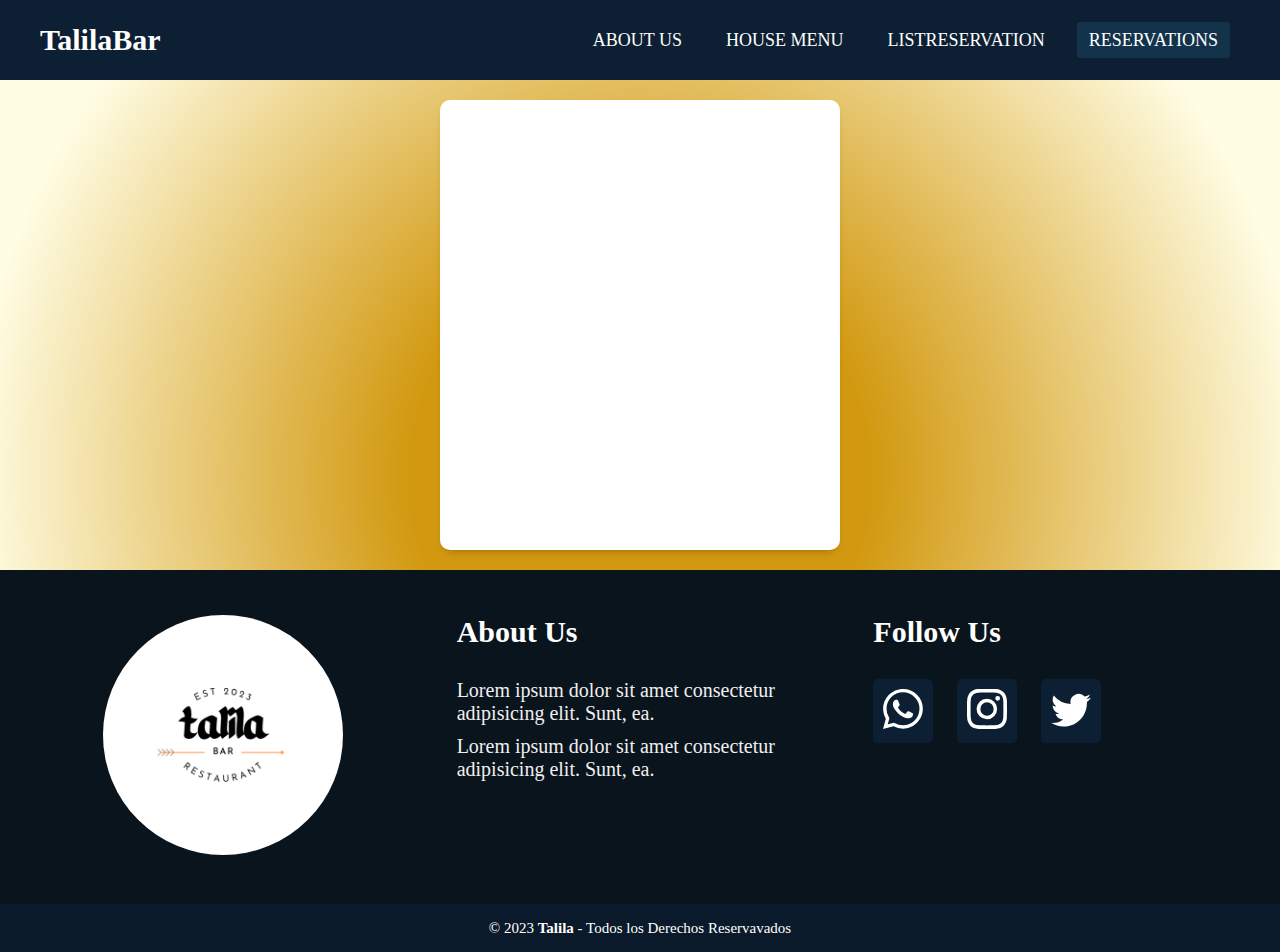
==== ListReservation.html @ 4cd45d46 "envio de datos al localstorage" ====
<!DOCTYPE html>
<html lang="en">
<head>
    <meta charset="UTF-8">
    <link rel="stylesheet" href="estilos/footer.css">
    <link rel="stylesheet" href="estilos/menu.css">
    <link rel="stylesheet" href="estilos/Reservacion.css">
    <link rel="icon" href="icon/piedra.ico" type="image/x-icon">
    <meta http-equiv="X-UA-Compatible" content="IE=edge">
    <meta name="viewport" content="width=device-width, initial-scale=1.0">
    <title>List-Reservation</title>
</head>
<body>
    <div class="container">
        <header class="header">
            <nav class="nav">
                <a href="index.html" class="logo nav-link">TalilaBar</a>
                <label for="checkbox" class="hamburger">
                  <input type="checkbox" id="checkbox">
                  <span class="line line--top"></span>
                  <span class="line line--midle"></span>
                  <span class="line line--bottom"></span>
                </label>
                <ul class="nav-menu">
                  <li class="nav-menu-item">
                    <a href="#about us" class="nav-menu-link nav-link">About Us</a>
                  </li>
                  <li class="nav-menu-item">
                    <a href="#" class="nav-menu-link nav-link">House Menu</a>
                  </li>
                  <li class="nav-menu-item">
                    <a href="ListReservation.html" class="nav-menu-link nav-link">ListReservation</a>
                  </li>
                  <li class="nav-menu-item">
                    <a href="reservaciones.html" class="nav-menu-link nav-link nav-menu-link_activate">Reservations</a>
                  </li>
                </ul>
              </nav>
        </header>
        <main class="main">
            <section>
                <table class="tabla">

                </table>
            </section>
            <footer class="footer">
              <a name="about us"></a>
              <a name="redes"></a>
              <div class="grupo-1">
                <div class="box">
                  <figure>
                    <a href="#">
                      <img src="imagenes/talila.png" alt="logo">
                    </a>
                  </figure>
                </div>
                <div class="box">
                  <h2>About Us
                  </h2>
                  <p>Lorem ipsum dolor sit amet consectetur adipisicing elit. Sunt, ea. </p>
                  <p>Lorem ipsum dolor sit amet consectetur adipisicing elit. Sunt, ea. </p>
                </div>
                <div class="box">
                  <h2>Follow Us</h2>
                  <div class="red-social">
                    <a href="" class=""><svg xmlns="http://www.w3.org/2000/svg" width="40" height="40" fill="currentColor" class="bi bi-whatsapp" viewBox="0 0 16 16">
                      <path d="M13.601 2.326A7.854 7.854 0 0 0 7.994 0C3.627 0 .068 3.558.064 7.926c0 1.399.366 2.76 1.057 3.965L0 16l4.204-1.102a7.933 7.933 0 0 0 3.79.965h.004c4.368 0 7.926-3.558 7.93-7.93A7.898 7.898 0 0 0 13.6 2.326zM7.994 14.521a6.573 6.573 0 0 1-3.356-.92l-.24-.144-2.494.654.666-2.433-.156-.251a6.56 6.56 0 0 1-1.007-3.505c0-3.626 2.957-6.584 6.591-6.584a6.56 6.56 0 0 1 4.66 1.931 6.557 6.557 0 0 1 1.928 4.66c-.004 3.639-2.961 6.592-6.592 6.592zm3.615-4.934c-.197-.099-1.17-.578-1.353-.646-.182-.065-.315-.099-.445.099-.133.197-.513.646-.627.775-.114.133-.232.148-.43.05-.197-.1-.836-.308-1.592-.985-.59-.525-.985-1.175-1.103-1.372-.114-.198-.011-.304.088-.403.087-.088.197-.232.296-.346.1-.114.133-.198.198-.33.065-.134.034-.248-.015-.347-.05-.099-.445-1.076-.612-1.47-.16-.389-.323-.335-.445-.34-.114-.007-.247-.007-.38-.007a.729.729 0 0 0-.529.247c-.182.198-.691.677-.691 1.654 0 .977.71 1.916.81 2.049.098.133 1.394 2.132 3.383 2.992.47.205.84.326 1.129.418.475.152.904.129 1.246.08.38-.058 1.171-.48 1.338-.943.164-.464.164-.86.114-.943-.049-.084-.182-.133-.38-.232z"/>
                    </svg></a>
                    <a href="" class=""><svg xmlns="http://www.w3.org/2000/svg" width="40" height="40" fill="currentColor" class="bi bi-instagram" viewBox="0 0 16 16">
                      <path d="M8 0C5.829 0 5.556.01 4.703.048 3.85.088 3.269.222 2.76.42a3.917 3.917 0 0 0-1.417.923A3.927 3.927 0 0 0 .42 2.76C.222 3.268.087 3.85.048 4.7.01 5.555 0 5.827 0 8.001c0 2.172.01 2.444.048 3.297.04.852.174 1.433.372 1.942.205.526.478.972.923 1.417.444.445.89.719 1.416.923.51.198 1.09.333 1.942.372C5.555 15.99 5.827 16 8 16s2.444-.01 3.298-.048c.851-.04 1.434-.174 1.943-.372a3.916 3.916 0 0 0 1.416-.923c.445-.445.718-.891.923-1.417.197-.509.332-1.09.372-1.942C15.99 10.445 16 10.173 16 8s-.01-2.445-.048-3.299c-.04-.851-.175-1.433-.372-1.941a3.926 3.926 0 0 0-.923-1.417A3.911 3.911 0 0 0 13.24.42c-.51-.198-1.092-.333-1.943-.372C10.443.01 10.172 0 7.998 0h.003zm-.717 1.442h.718c2.136 0 2.389.007 3.232.046.78.035 1.204.166 1.486.275.373.145.64.319.92.599.28.28.453.546.598.92.11.281.24.705.275 1.485.039.843.047 1.096.047 3.231s-.008 2.389-.047 3.232c-.035.78-.166 1.203-.275 1.485a2.47 2.47 0 0 1-.599.919c-.28.28-.546.453-.92.598-.28.11-.704.24-1.485.276-.843.038-1.096.047-3.232.047s-2.39-.009-3.233-.047c-.78-.036-1.203-.166-1.485-.276a2.478 2.478 0 0 1-.92-.598 2.48 2.48 0 0 1-.6-.92c-.109-.281-.24-.705-.275-1.485-.038-.843-.046-1.096-.046-3.233 0-2.136.008-2.388.046-3.231.036-.78.166-1.204.276-1.486.145-.373.319-.64.599-.92.28-.28.546-.453.92-.598.282-.11.705-.24 1.485-.276.738-.034 1.024-.044 2.515-.045v.002zm4.988 1.328a.96.96 0 1 0 0 1.92.96.96 0 0 0 0-1.92zm-4.27 1.122a4.109 4.109 0 1 0 0 8.217 4.109 4.109 0 0 0 0-8.217zm0 1.441a2.667 2.667 0 1 1 0 5.334 2.667 2.667 0 0 1 0-5.334z"/>
                    </svg></a>
                    <a href="" class=""><svg xmlns="http://www.w3.org/2000/svg" width="40" height="40" fill="currentColor" class="bi bi-twitter" viewBox="0 0 16 16">
                      <path d="M5.026 15c6.038 0 9.341-5.003 9.341-9.334 0-.14 0-.282-.006-.422A6.685 6.685 0 0 0 16 3.542a6.658 6.658 0 0 1-1.889.518 3.301 3.301 0 0 0 1.447-1.817 6.533 6.533 0 0 1-2.087.793A3.286 3.286 0 0 0 7.875 6.03a9.325 9.325 0 0 1-6.767-3.429 3.289 3.289 0 0 0 1.018 4.382A3.323 3.323 0 0 1 .64 6.575v.045a3.288 3.288 0 0 0 2.632 3.218 3.203 3.203 0 0 1-.865.115 3.23 3.23 0 0 1-.614-.057 3.283 3.283 0 0 0 3.067 2.277A6.588 6.588 0 0 1 .78 13.58a6.32 6.32 0 0 1-.78-.045A9.344 9.344 0 0 0 5.026 15z"/>
                    </svg></a>
                  </div>
                </div>
              </div>
              <div class="grupo-2">
                <small>&copy; 2023 <b>Talila</b> - Todos los Derechos Reservavados</small>
              </div>
            </footer>
        </main>
    </div>
    <script src="script/EnvioDatos.js"></script>
    <script src="script/script.js"></script>
</body>
</html>
---- estilos/footer.css ----
.footer{
    width: 100%;
    background-color: #0a141d;
}
.footer .grupo-1{
    width: 100%;
    max-width: 1200px;
    margin: auto;

    display: grid;
    grid-template-columns: repeat(3,1fr);
    grid-gap: 50px;
    padding: 45px 0;
}
.footer .grupo-1 .box figure{
    width: 100%;
    height: 100%;
    display: flex;
    justify-content: center;
    align-items: center;

}
.footer .grupo-1 .box figure img{
    width: 240px;
    border-radius: 50%;
    animation: morph 3.5s linear infinite;
}

@keyframes morph {
    0%,
    100%{
        border-radius:
        40% 60% 70% 30% /
        40% 40% 60% 50%;
    }
    34%{
        border-radius:
        70% 30% 50% 50% /
        30% 30% 70% 70%;
    }
    67%{
        border-radius:
        100% 60% 60% 100% /
        100% 100% 60% 60%;
    }
}

.footer .grupo-1 .box h2{
    color: white;
    margin-bottom: 30px;
    font-size: 30px;
}
.footer .grupo-1 .box p{
    color: #efefef;
    margin-bottom: 10px;
    font-size: 20px;
}
.footer .grupo-1 .box .red-social a {
    display: inline-block;
    text-decoration: none;
    margin-right: 20px;
    color: white;
    background-color: #0d2033;
    padding: 10px;
    text-align: center;
    border-radius: 5px;
    transition: all 300ms ease;
}
.footer .grupo-1 .box .red-social a:hover{
    color: aqua;
}
.footer .grupo-2{
    background-color: #0a1a2a;
    padding: 15px 10px;
    text-align: center;
    color: white;
}
.footer .grupo-2 small{
    font-size: 15px;
}
@media screen and (max-width:800px){
    .footer .grupo-1{
        width: 90%;
        grid-template-columns: repeat(1, 1fr);
        grid-gap: 30px;
        padding: 35px 0;
    }
}
---- estilos/menu.css ----
*{
    margin: 0;
    padding: 0;
}
.header{
    background: #0d2033;
    height: 80px;
}
.nav{
    display: flex;
    justify-content: space-between;
}
.nav-link{
    color: white;
    text-decoration: none;
    transition: all 0.5s;
}
.logo{
    font-family:Georgia, 'Times New Roman', Times, serif;
    font-size: 30px;
    font-weight: bold;
    padding: 0 40px;
    line-height: 80px;
}
.nav-menu{
    display: flex;
    margin-right: 40px;
    list-style: none;
}
.nav-menu-item{
    font-size: 18px;
    margin: 0 10px;
    line-height: 80px;
    text-transform: uppercase;
    width: max-content;
}
.nav-menu-link{
    padding: 8px 12px;
    border-radius: 3px;
}
.nav-menu-link:hover,
.nav-menu-link_activate{
    background: #12334b;
    transition: 0.5s;
}
/* hambu */
#checkbox{
    display: none;
}
.hamburger{
    padding:  25px 45px ;
    position: relative;
    display: none;
    cursor: pointer;
}
.line{
    position: absolute;
    width: 25px;
    height: 3px;
    background-color: white;
    border-radius: 3px;
    transition: transform 0.25s, opacity 0.35s;
}
.line--top{
    transform: translateY(-7px);
}
.line--bottom{
    transform: translateY(7px);
}
#checkbox:checked~.line--top{
    transform: rotate(45deg);
}
#checkbox:checked~.line--midle{
    transform: translateX(16px);
    opacity: 0;
}
#checkbox:checked~.line--bottom{
    transform: rotate(-45deg);
}
@media (max-width:925px) {
    .header{
        height: 60px;
    }
    .logo{
        font-size: 25px;
        font-weight: bold;
        padding: 0 20px;
        line-height: 60px;
    }
    .nav-menu{
        position: relative;
        flex-direction: column;
        align-items: center;
        margin: 0;
        background-color: #2c3e50;
        position: fixed;
        top: 60px;
        width: 100%;
        padding: 20px 0;

        height: 100%;
        overflow-y: auto;

        left: 100%;
        transition: left 0.5s;
    }
    .nav-menu-item{
        line-height: 70px;
        font-size: 25px;
    }
    .nav-menu-link:hover,
    .nav-menu-link_activate{
        background: none;
        color: #83c5f7;
    }
    .hamburger{
        display: block;
    }
    .header.active{
        position:fixed;
        width: 100%;
    }
    .nav-menu.active{
        left: 0px;
    }
}
---- estilos/Reservacion.css ----
* {
    margin: 0;
    padding: 0;
}

body {
    background: rgb(210, 153, 16);
    background: radial-gradient(circle, rgba(210, 153, 16, 1) 29%, rgba(255, 253, 228, 1) 84%);
}
html{
    scroll-behavior:smooth;
}
section {
    padding: 20px 5%;
    display: flex;
    align-items: center;
    justify-content: center;
}

.form {
    background-color: white;
    padding: 2.5em 4em;
    border-radius: 10px;
    box-shadow: 0 5px 10px -5px rgb(0 0 0 / 30%);
    text-align: center;
}

.form_title {
    font-size: 2rem;
    margin-bottom: .5rem;
}

.form_container {
    margin-top: 1em;
    display: grid;
    gap: 2.5em;
}
.form.active {
    display: none;
}
.form_group {
    position: relative;
    --color: #5757577e;
}

.form_input {
    width: 100%;
    background: none;
    color: #706c6c;
    font-size: 1rem;
    padding: .6em 0;
    border: none;
    outline: none;
    border-bottom: 1px solid var(--color);
}

.form_input:focus + .form_label,
.form_input:not(:placeholder-shown) + .form_label {
    transform: translateY(-12px) scale(.7);
    transform-origin: left top;
    color: #3866f2;
}

.form_label {
    color: var(--color);
    cursor: pointer;
    position: absolute;
    top: 0;
    left: 5px;
    transform: translateY(10px);
    transition: transform .5s, color .3s;
}
.form_submit{
    background: #3866f2;
    color: white;
    font-weight: 300;
    font-size: 1rem;
    padding: .7em 0;
    border: none;
    border-radius: .5em;
}
.form_line{
    position: absolute;
    bottom: 0;
    left: 0;
    width: 100%;
    height: 1px;
    background: #3866f2;
    transform: scale(0);
    transform: left bottom;
    transition: transform .4s;
}
.form_input:focus ~ .form_line,
.form_input:not(:placeholder-shown) ~ .form_line {
    transform: scale(1);
}

/* list reservacion */
.tabla{
    background-color: white;
    width: 400px;
    height: 450px;
    padding: 2.5em 4em;
    border-radius: 10px;
    box-shadow: 0 5px 10px -5px rgb(0 0 0 / 30%);
    text-align: center;
}
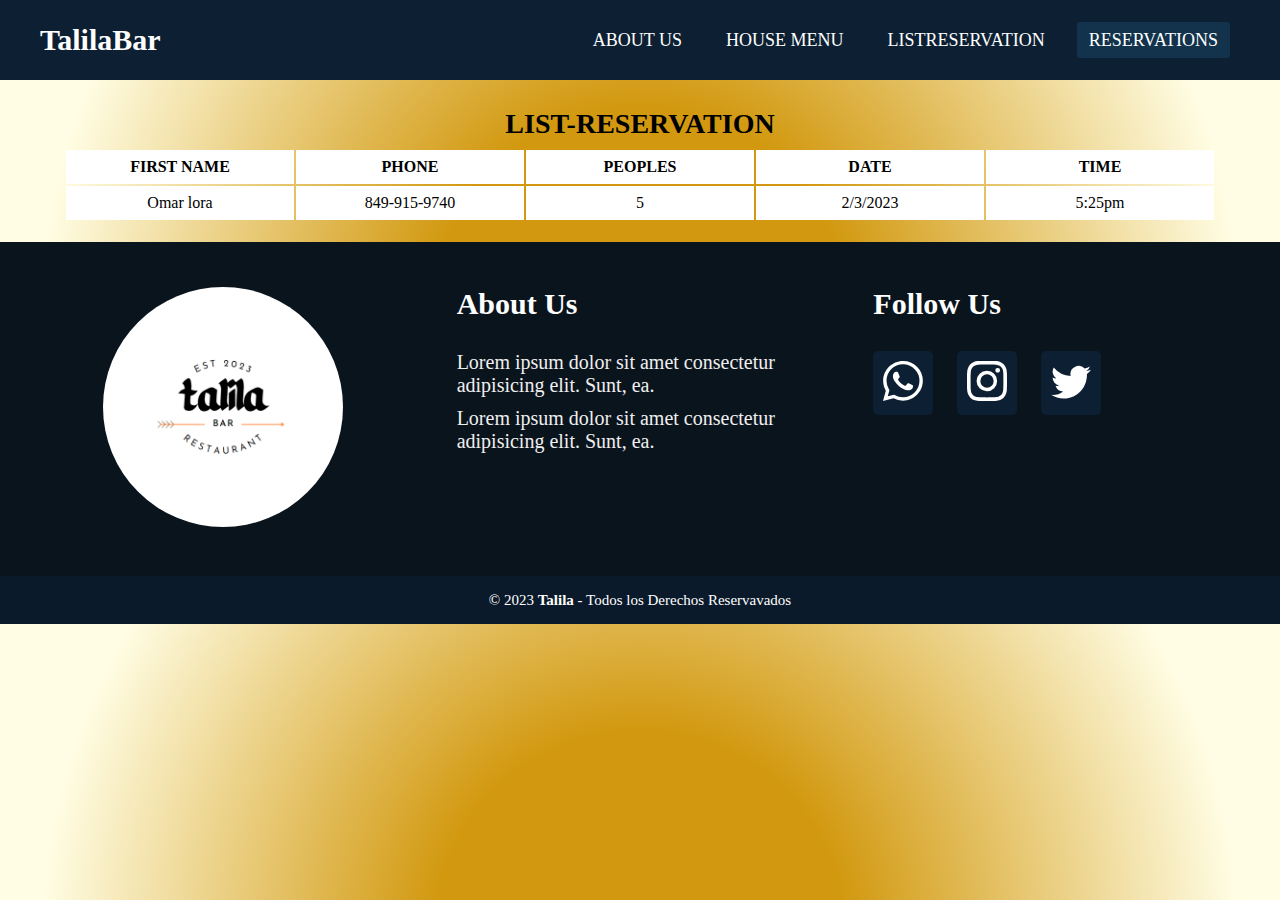
==== commit 9fe48cab: "mas o menos bien" ====
--- a/ListReservation.html
+++ b/ListReservation.html
@@ -39,8 +39,30 @@
         </header>
         <main class="main">
             <section>
-                <table class="tabla">
-
+                <table class="tabla" id="listaR">
+                  <thead class="cab">
+                    <caption>List-Reservation</caption>
+                    <tr>
+                      <th>First Name</th>
+                      <th>Phone</th>
+                      <th>Peoples</th>
+                      <th>Date</th>
+                      <th>Time</th>
+                      <!-- <th>Edit</th>
+                      <th>Delete</th> -->
+                    </tr>
+                  </thead>
+                  <tbody class="tbody" id="tbody">
+                    <tr>
+                      <td data-label="First Name">Omar lora</td>
+                      <td data-label="Phone">849-915-9740</td>
+                      <td data-label="Peoples">5</td>
+                      <td data-label="Date">2/3/2023</td>
+                      <td data-label="Time">5:25pm</td>
+                      <!-- <td data-label="Edit">edit</td>
+                      <td data-label="Delete">delet</td> -->
+                    </tr>
+                  </tbody>
                 </table>
             </section>
             <footer class="footer">
@@ -81,7 +103,7 @@
             </footer>
         </main>
     </div>
-    <script src="script/EnvioDatos.js"></script>
+    <!-- <script src="script/EnvioDatos.js"></script> -->
     <script src="script/script.js"></script>
 </body>
 </html>--- a/estilos/Reservacion.css
+++ b/estilos/Reservacion.css
@@ -97,11 +97,61 @@
 
 /* list reservacion */
 .tabla{
-    background-color: white;
-    width: 400px;
-    height: 450px;
-    padding: 2.5em 4em;
+    width: 100%;
+    /* border: solid 1px rgb(226, 19, 19); */
     border-radius: 10px;
-    box-shadow: 0 5px 10px -5px rgb(0 0 0 / 30%);
+    /* border-collapse: collapse; */
+    margin: 0;
+    padding: 0;
+    table-layout: fixed;
+}
+.tabla caption{
+    font-size: 28px;
+    text-transform: uppercase;
+    font-weight: bold;
+    margin: 8px 0px;
+}
+.tabla tr{
+    background-color: #ffffff;
+}
+.tabla th, .tabla td{
+    font-size: 16px;
+    padding: 8px;
     text-align: center;
 }
+.tabla thead, th{
+    text-transform: uppercase;
+    background-color: #ffffff;
+}
+@media(max-width:645px) {
+    .tabla{
+        border: 0;
+    }
+    .tabla caption {
+        font-size: 22px;
+    }
+    .tabla th{
+        display: none;
+    }
+    .tabla tr{
+        margin-bottom:8px ;
+        display: block;
+    }
+    .tabla td{
+        font-size: 12px;
+    }
+    .tabla td{
+        display: block;
+        border-bottom: 1px solid #ddd;
+        text-align: right;
+    }
+    .tabla td:last-child{
+        border-bottom: 0px;
+    }
+    .tabla td::before{
+        content: attr(data-label);
+        font-weight: bold;
+        text-transform: uppercase;
+        float: left;
+    }
+}